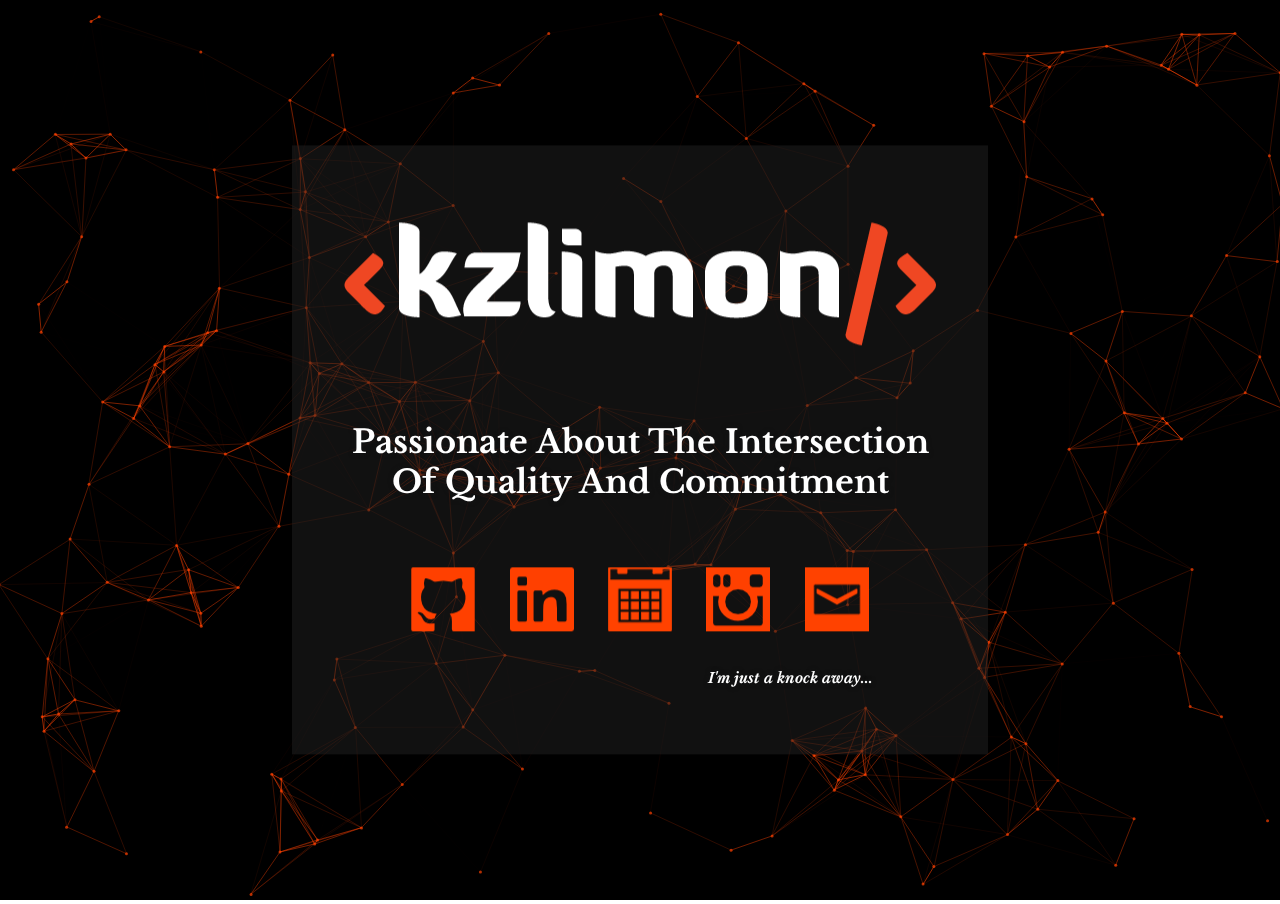
==== index.html @ 93c27f94 "test files upload" ====
<!DOCTYPE html>
<html>

<head>
  <meta charset="utf-8">
  <meta name="viewport" content="width=device-width, initial-scale=1">
  <title>Kamruzzaman Limon</title>
  <link rel="stylesheet" href="css/main.css">
  <link rel="stylesheet" href="https://maxcdn.bootstrapcdn.com/bootstrap/4.0.0-beta/css/bootstrap.min.css" integrity="sha384-/Y6pD6FV/Vv2HJnA6t+vslU6fwYXjCFtcEpHbNJ0lyAFsXTsjBbfaDjzALeQsN6M" crossorigin="anonymous">
  <link href="https://fonts.googleapis.com/css?family=Libre+Baskerville:400,400i,700" rel="stylesheet">
</head>


<body>
  <div id="particle-canvas"></div>
  <div class="center-box">

      <div>
          <img src="src/logo1.png" alt="">
          <h3>Passionate About The Intersection Of Quality And Commitment</h3>
      </div>
      <div class="social-icon-set">
          <a href="#" target="_blank"><img src="src/github.png" class="social-icon" alt=""></a>
          <a href="https://www.linkedin.com/in/kzlimon/" target="_blank"><img src="src/linkedin.png" class="social-icon" alt=""></a>
          <a href="https://calendly.com/kzlimon" target="_blank"><img src="src/calendly.png" class="social-icon" alt=""></a>
          <a href="https://www.instagram.com/kzlimon/" target="_blank"><img src="src/instagram.png" class="social-icon" alt=""></a>
          <a href="mailto:kzlimon.lmn@gmail.com?Subject=WebDev%20Inquiry"><img src="src/email.png" class="social-icon" alt=""></a>
      </div>
      <div class="knock">
        <h4>I'm just a knock away...</h4>
      </div>

  </div>



    <!-- jQuery, Popper, JS, Font Awesome CDN -->
    <script src="https://code.jquery.com/jquery-3.2.1.slim.min.js" integrity="sha384-KJ3o2DKtIkvYIK3UENzmM7KCkRr/rE9/Qpg6aAZGJwFDMVNA/GpGFF93hXpG5KkN" crossorigin="anonymous"></script>
    <script src="https://cdnjs.cloudflare.com/ajax/libs/popper.js/1.11.0/umd/popper.min.js" integrity="sha384-b/U6ypiBEHpOf/4+1nzFpr53nxSS+GLCkfwBdFNTxtclqqenISfwAzpKaMNFNmj4" crossorigin="anonymous"></script>
    <script type="text/javascript" src="js/main.js"> </script>
    <link href="https://maxcdn.bootstrapcdn.com/font-awesome/4.7.0/css/font-awesome.min.css" rel="stylesheet" integrity="sha384-wvfXpqpZZVQGK6TAh5PVlGOfQNHSoD2xbE+QkPxCAFlNEevoEH3Sl0sibVcOQVnN" crossorigin="anonymous">
  </body>
</html>
---- css/main.css ----
html,
body {
  height: 100%;
  width: 100%;
  margin: 0;
  padding: 0;
  overflow: hidden;
}

h2{
  font-family: 'Libre Baskerville', serif !important;
  font-size: 3rem !important;
}
h3{
  font-family: 'Libre Baskerville', serif !important;
  font-size: 2rem !important;
}
.knock, h4{
  font-family: 'Libre Baskerville', serif !important;
  font-size: 0.9rem !important;
  font-style: italic !important;
  margin-left: 150px;
}
#particle-canvas {
  width: 100%;
  height: 100%;
}

.center-box {
	position: absolute;
	top: 50%;
	right: 50%;
	transform: translate(50%,-50%);
	max-width: 100%;
	padding: 1em 3em 3em 3em;
	background: rgba(33, 33, 33, 0.5);
	text-shadow: 0px 0px 5px #131415;
	font-family: 'Open Sans', sans-serif;
  z-index: 100;
  text-align: center;
  color: #ffffff;
}

img.social-icon {
  max-width: 64px;
  margin: 15px;
}
/* img.social-icon:hover {
  box-shadow: 0px 4px 3px rgba(255, 255, 255, 1.0), 0px 4px 3px rgba(255, 255, 255, 1.0), 0px 4px 3px rgba(255, 255, 255, 1.0);
  transition: 0.2s ease-in-out;
} */
.social-icon-set {
  margin-top: 50px;
}
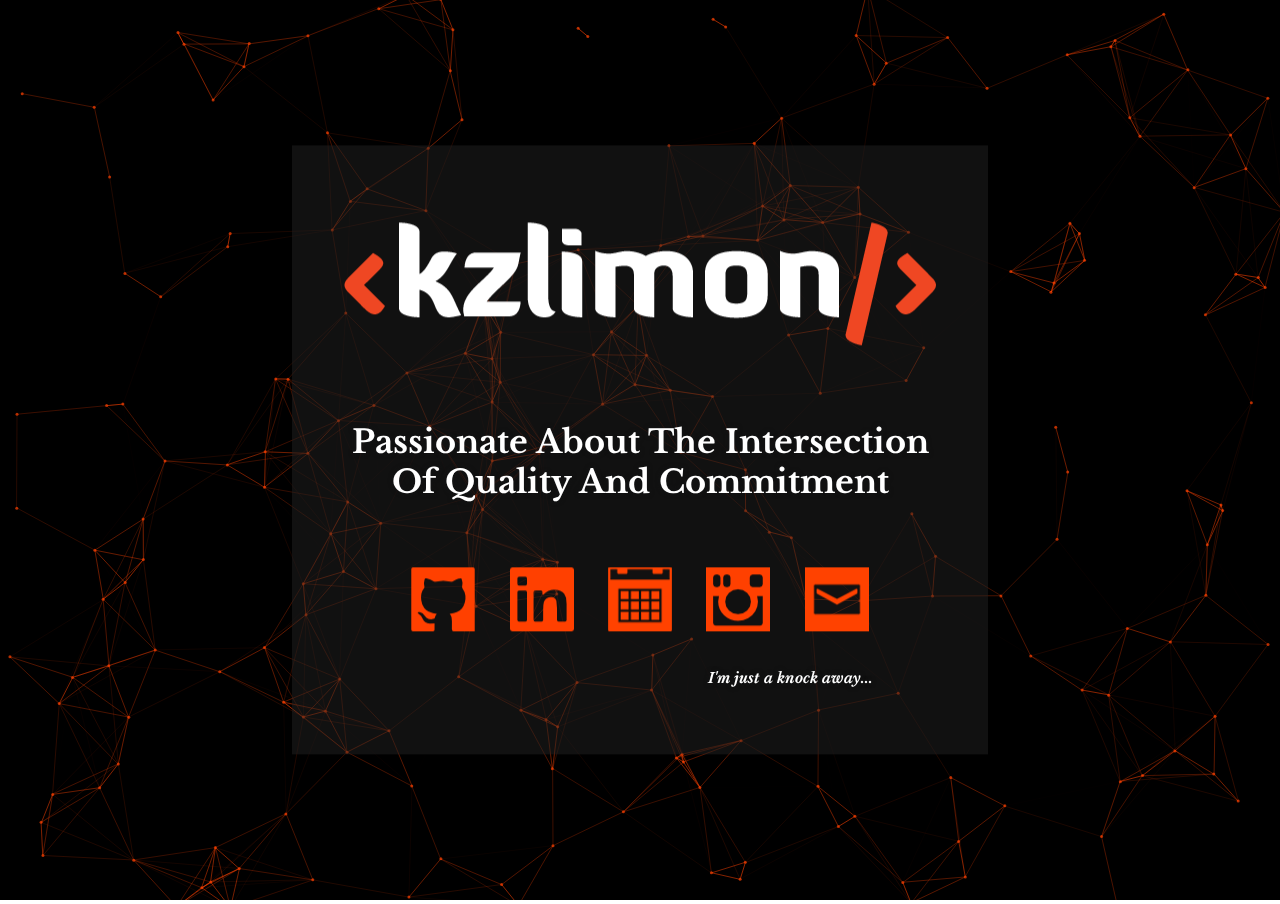
==== commit 64e534f9: "image fix" ====
--- a/index.html
+++ b/index.html
@@ -20,11 +20,11 @@
           <h3>Passionate About The Intersection Of Quality And Commitment</h3>
       </div>
       <div class="social-icon-set">
-          <a href="#" target="_blank"><img src="src/github.png" class="social-icon" alt=""></a>
-          <a href="https://www.linkedin.com/in/kzlimon/" target="_blank"><img src="src/linkedin.png" class="social-icon" alt=""></a>
-          <a href="https://calendly.com/kzlimon" target="_blank"><img src="src/calendly.png" class="social-icon" alt=""></a>
-          <a href="https://www.instagram.com/kzlimon/" target="_blank"><img src="src/instagram.png" class="social-icon" alt=""></a>
-          <a href="mailto:kzlimon.lmn@gmail.com?Subject=WebDev%20Inquiry"><img src="src/email.png" class="social-icon" alt=""></a>
+          <a href="#" target="_blank"><img src="/src/github.png" class="social-icon" alt=""></a>
+          <a href="https://www.linkedin.com/in/kzlimon/" target="_blank"><img src="/src/linkedin.png" class="social-icon" alt=""></a>
+          <a href="https://calendly.com/kzlimon" target="_blank"><img src="/src/calendly.png" class="social-icon" alt=""></a>
+          <a href="https://www.instagram.com/kzlimon/" target="_blank"><img src="/src/instagram.png" class="social-icon" alt=""></a>
+          <a href="mailto:kzlimon.lmn@gmail.com?Subject=WebDev%20Inquiry"><img src="/src/email.png" class="social-icon" alt=""></a>
       </div>
       <div class="knock">
         <h4>I'm just a knock away...</h4>
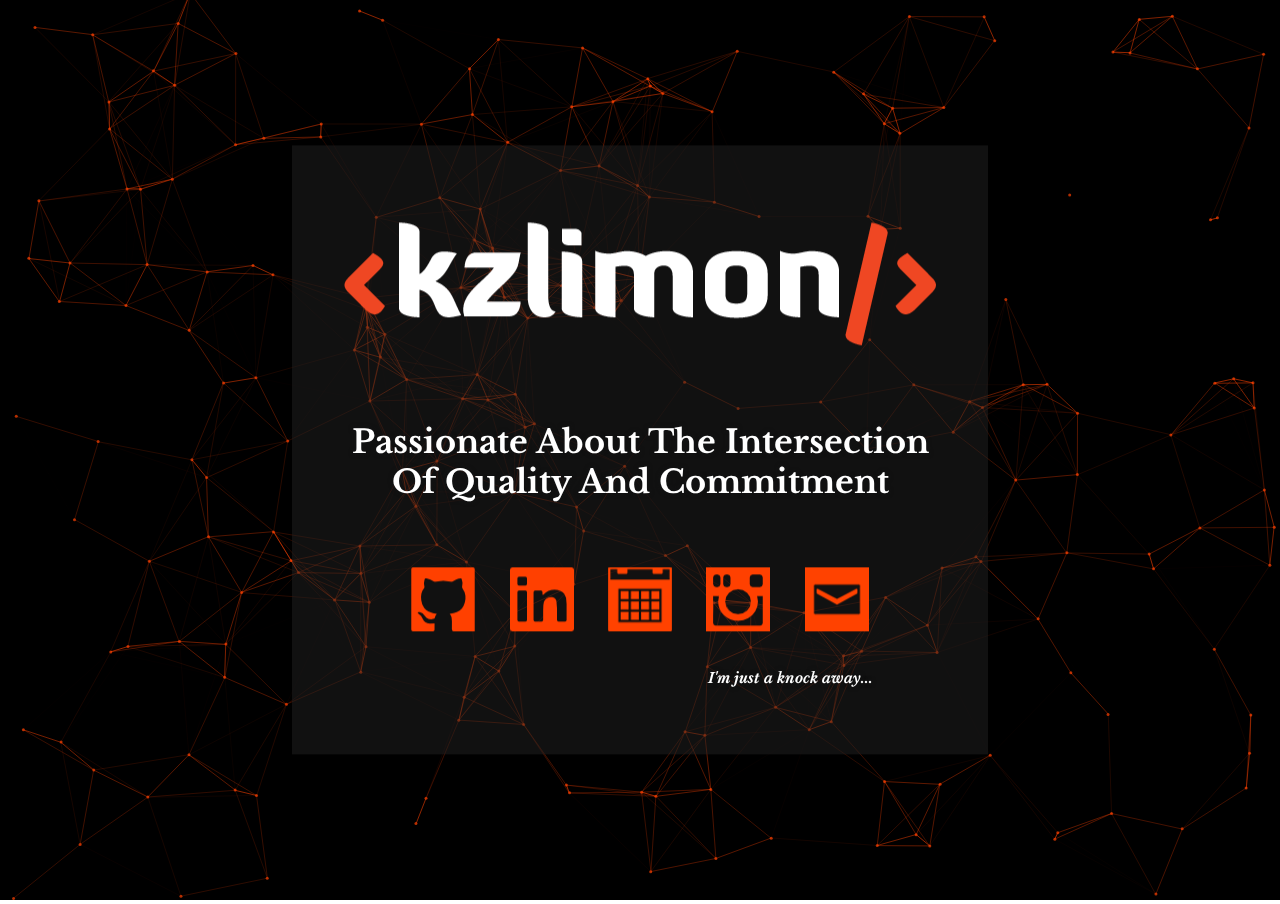
==== commit c0683e05: "images fix" ====
--- a/index.html
+++ b/index.html
@@ -16,15 +16,15 @@
   <div class="center-box">
 
       <div>
-          <img src="src/logo1.png" alt="">
+          <img src="src/logo1.png" class="main-logo" alt="">
           <h3>Passionate About The Intersection Of Quality And Commitment</h3>
       </div>
       <div class="social-icon-set">
-          <a href="#" target="_blank"><img src="/src/github.png" class="social-icon" alt=""></a>
-          <a href="https://www.linkedin.com/in/kzlimon/" target="_blank"><img src="/src/linkedin.png" class="social-icon" alt=""></a>
-          <a href="https://calendly.com/kzlimon" target="_blank"><img src="/src/calendly.png" class="social-icon" alt=""></a>
-          <a href="https://www.instagram.com/kzlimon/" target="_blank"><img src="/src/instagram.png" class="social-icon" alt=""></a>
-          <a href="mailto:kzlimon.lmn@gmail.com?Subject=WebDev%20Inquiry"><img src="/src/email.png" class="social-icon" alt=""></a>
+          <a href="https://github.com/kzlimon/" target="_blank"><img src="src/github.png" class="social-icon" alt=""></a>
+          <a href="https://www.linkedin.com/in/kzlimon/" target="_blank"><img src="src/linkedin.png" class="social-icon" alt=""></a>
+          <a href="https://calendly.com/kzlimon" target="_blank"><img src="src/calendly.png" class="social-icon" alt=""></a>
+          <a href="https://www.instagram.com/kzlimon/" target="_blank"><img src="src/instagram.png" class="social-icon" alt=""></a>
+          <a href="mailto:kzlimon.lmn@gmail.com?Subject=WebDev%20Inquiry"><img src="src/email.png" class="social-icon" alt=""></a>
       </div>
       <div class="knock">
         <h4>I'm just a knock away...</h4>
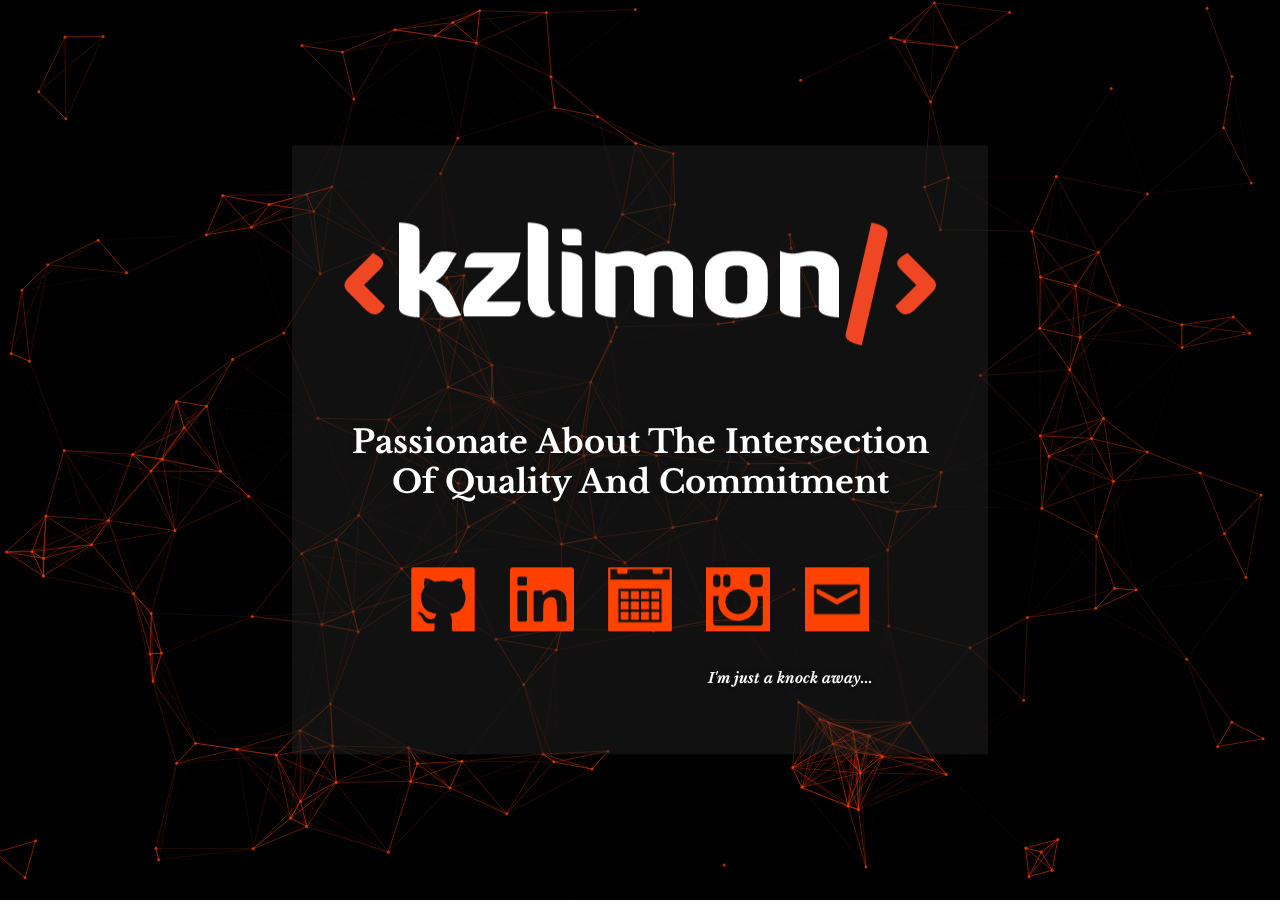
==== commit 1a3ef367: "image fix" ====
--- a/index.html
+++ b/index.html
@@ -16,7 +16,7 @@
   <div class="center-box">
 
       <div>
-          <img src="src/logo1.png" class="main-logo" alt="">
+          <img src="src/logo1.png" id="main-logo" alt="">
           <h3>Passionate About The Intersection Of Quality And Commitment</h3>
       </div>
       <div class="social-icon-set">
--- a/css/main.css
+++ b/css/main.css
@@ -44,6 +44,7 @@
 img.social-icon {
   max-width: 64px;
   margin: 15px;
+  display: inline-block !important;
 }
 /* img.social-icon:hover {
   box-shadow: 0px 4px 3px rgba(255, 255, 255, 1.0), 0px 4px 3px rgba(255, 255, 255, 1.0), 0px 4px 3px rgba(255, 255, 255, 1.0);
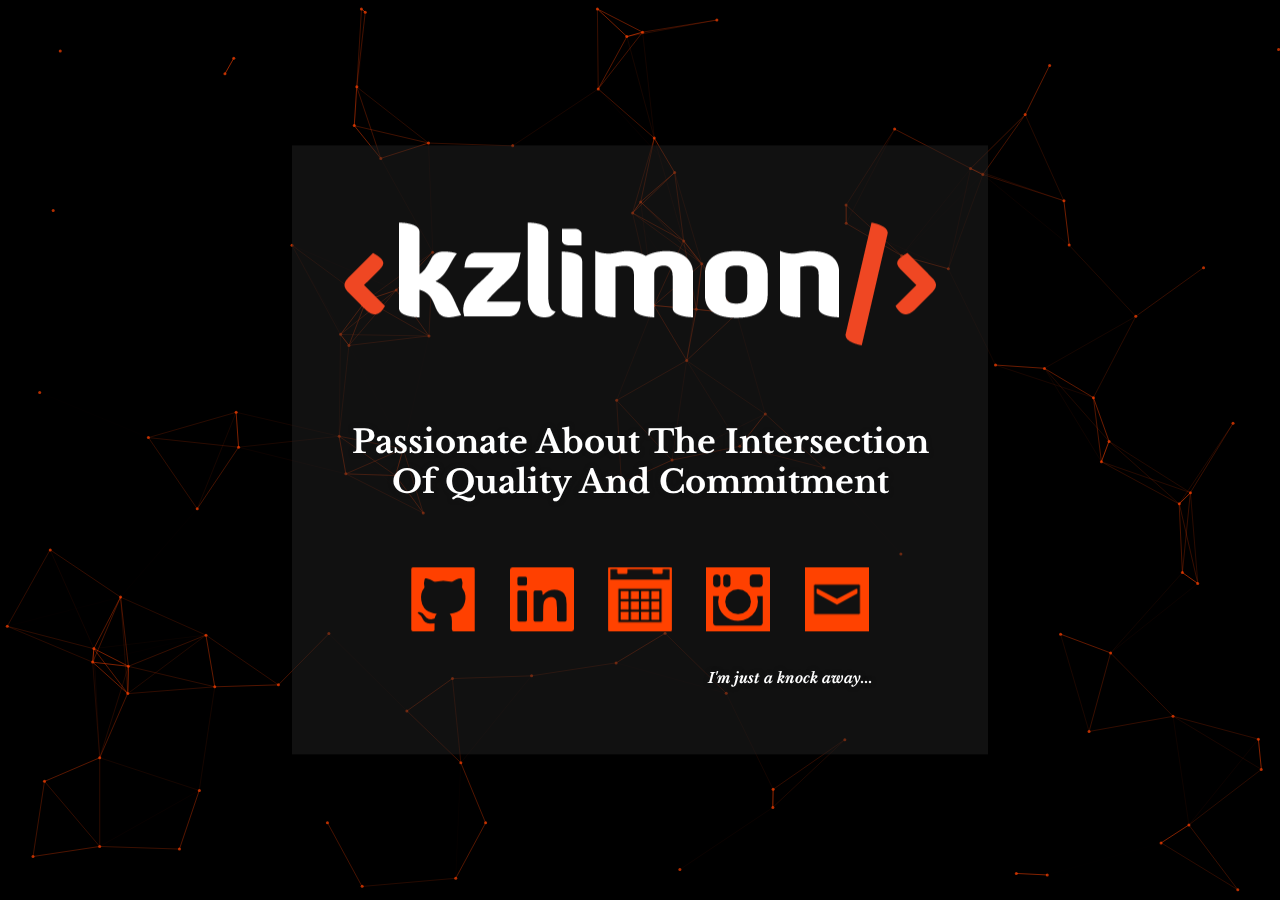
==== commit bdb0eb9f: "test commit from mac" ====
--- a/index.html
+++ b/index.html
@@ -4,7 +4,7 @@
 <head>
   <meta charset="utf-8">
   <meta name="viewport" content="width=device-width, initial-scale=1">
-  <title>Kamruzzaman Limon</title>
+  <title>Kamruzzaman Limon | </title>
   <link rel="stylesheet" href="css/main.css">
   <link rel="stylesheet" href="https://maxcdn.bootstrapcdn.com/bootstrap/4.0.0-beta/css/bootstrap.min.css" integrity="sha384-/Y6pD6FV/Vv2HJnA6t+vslU6fwYXjCFtcEpHbNJ0lyAFsXTsjBbfaDjzALeQsN6M" crossorigin="anonymous">
   <link href="https://fonts.googleapis.com/css?family=Libre+Baskerville:400,400i,700" rel="stylesheet">
--- a/css/main.css
+++ b/css/main.css
@@ -46,10 +46,29 @@
   margin: 15px;
   display: inline-block !important;
 }
-/* img.social-icon:hover {
-  box-shadow: 0px 4px 3px rgba(255, 255, 255, 1.0), 0px 4px 3px rgba(255, 255, 255, 1.0), 0px 4px 3px rgba(255, 255, 255, 1.0);
-  transition: 0.2s ease-in-out;
-} */
+
 .social-icon-set {
   margin-top: 50px;
-}+}
+
+/* Social Icons Shaking On Hover */
+img.social-icon:hover {
+  animation: shake 0.82s cubic-bezier(.36,.07,.19,.97) both;
+  transform: translate3d(0, 0, 0);
+  backface-visibility: hidden;
+  perspective: 1000px;
+}
+@keyframes shake {
+  10%, 90% {
+    transform: translate3d(0, -1px, 0);
+  }
+  20%, 80% {
+    transform: translate3d(0, 2px, 0);
+  }
+  30%, 50%, 70% {
+    transform: translate3d(0, -4px, 0);
+  }
+  40%, 60% {
+    transform: translate3d(0, 4px, 0);
+  }
+}
